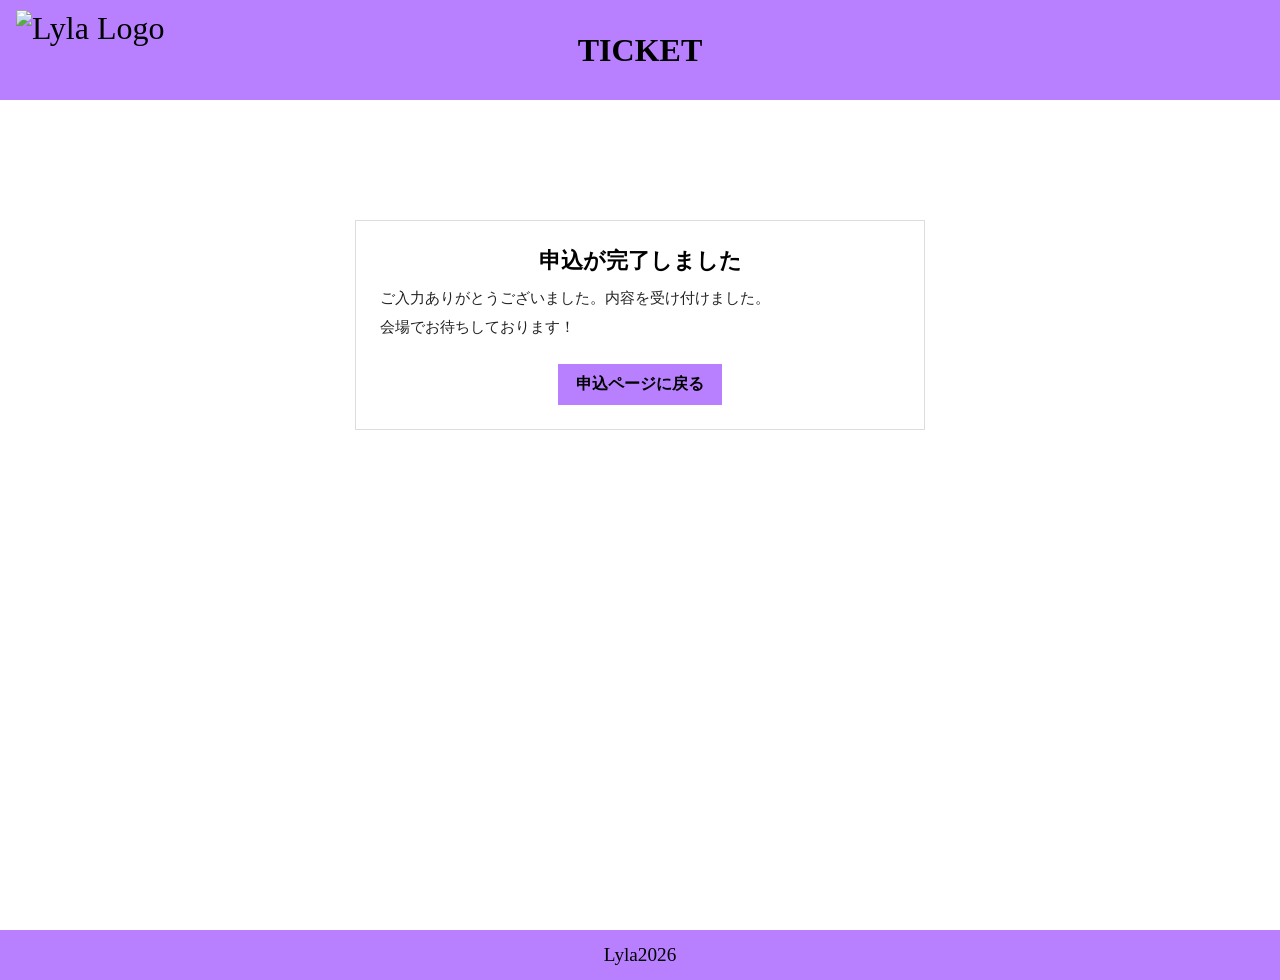
==== thanks.html @ c9b6a2af "Add files via upload" ====
<!DOCTYPE html>
<html lang="ja">
<head>
  <meta charset="utf-8">
  <title>申込完了 | Lyla2026春イベ</title>
  <link rel="stylesheet" href="style.css">
</head>
<body class="thanks-page">
  <header>
    <img src="images/LylaLogo.png" alt="Lyla Logo" class="header-logo">
    <h1>TICKET</h1>
  </header>

  <main>
    <section class="thanks-wrap">
      <h2 class="thanks-title">申込が完了しました</h2>
      <p class="thanks-text">ご入力ありがとうございました。内容を受け付けました。</p>
      <p class="thanks-text">会場でお待ちしております！</p>
      <a class="thanks-button" href="index.html">申込ページに戻る</a>
    </section>
  </main>

  <footer>
    <p>Lyla2026</p>
  </footer>
</body>
</html>
---- style.css ----
/* TI CKETタイトル用 */
.ticket-title {
	font-size: 3rem;
	font-weight: bold;
	text-align: center;
	margin: 48px 0 24px 0;
	letter-spacing: 0.2em;
	color: #222;
}
.divider-text {
    margin: 24px 32px;
    text-align: center;
}
.divider-text p {
    margin: 8px 0;
    font-size: 1rem;
	color: #B880FF;
}
main section p {
	margin-left: 32px;
	margin-right: 32px;
	font-size: 0.85rem;
	white-space: pre-line;
	text-align: left; 
}
/* パート目次用の灰色長方形 */
.section-title {
	background: #ccc;
	color: #222;
	padding: 8px 12px;
	font-size: 1rem;
	font-weight: bold;
	border-radius: 0;
	margin: 32px 32px 16px 32px;
}
body {
	margin: 0;
	padding: 0;
	padding-top: 80px;
}
header {
	position: fixed;
	top: 0;
	left: 0;
	width: 100%;
	height: 100px;
	background: #B880FF;
	color: #000;
	display: flex;
	align-items: center;
	justify-content: center;
}

/* ヘッダーロゴ用 */
.header-logo {
	position: absolute;
	left: 16px;
	top: 50%;
	transform: translateY(-50%);
	height: 80px;
	width: auto;
	font-size: 2rem;
	z-index: 1000;
}

footer {
	height: 50px;
	background: #B880FF;
	color: #000;
	display: flex;
	align-items: center;
	justify-content: center;
	font-size: 1.2rem;
}

.entry-form {
  margin: 24px 32px 40px;
  max-width: 300px;
}

.entry-form label,
.entry-form fieldset,
.entry-form button {
  display: block;
  width: 100%;
  margin-bottom: 12px;
}

.entry-form input[type="text"] {
  margin-top: 4px;
  padding: 8px 10px;   /* 10x12 → 8x10 */
  font-size: 0.9rem;
}

.entry-form fieldset {
  padding: 8px;
}

.entry-form fieldset label {
  display: block;
  width: 100%;
  margin: 8px 0;
}

.entry-form button {
  padding: 9px 10px;   /* 12px → 小さめ */
  font-size: 0.9rem;
}

.thanks-wrap {
  margin: 140px auto 40px;
  width: calc(100% - 64px);
  max-width: 520px;
  background: #fff;
  border: 1px solid #ddd;
  padding: 24px;
  text-align: center;
}

.thanks-title {
  margin: 0 0 12px;
  font-size: 1.4rem;
}

.thanks-text {
  margin: 8px 0;
  font-size: 0.95rem;
  color: #222;
}

.thanks-button {
  display: inline-block;
  margin-top: 18px;
  padding: 10px 18px;
  background: #B880FF;
  color: #000;
  text-decoration: none;
  font-weight: bold;
}

.thanks-page {
	min-height: 100vh;
	display: flex;
	flex-direction: column;
}

.thanks-page main {
	flex: 1;
}
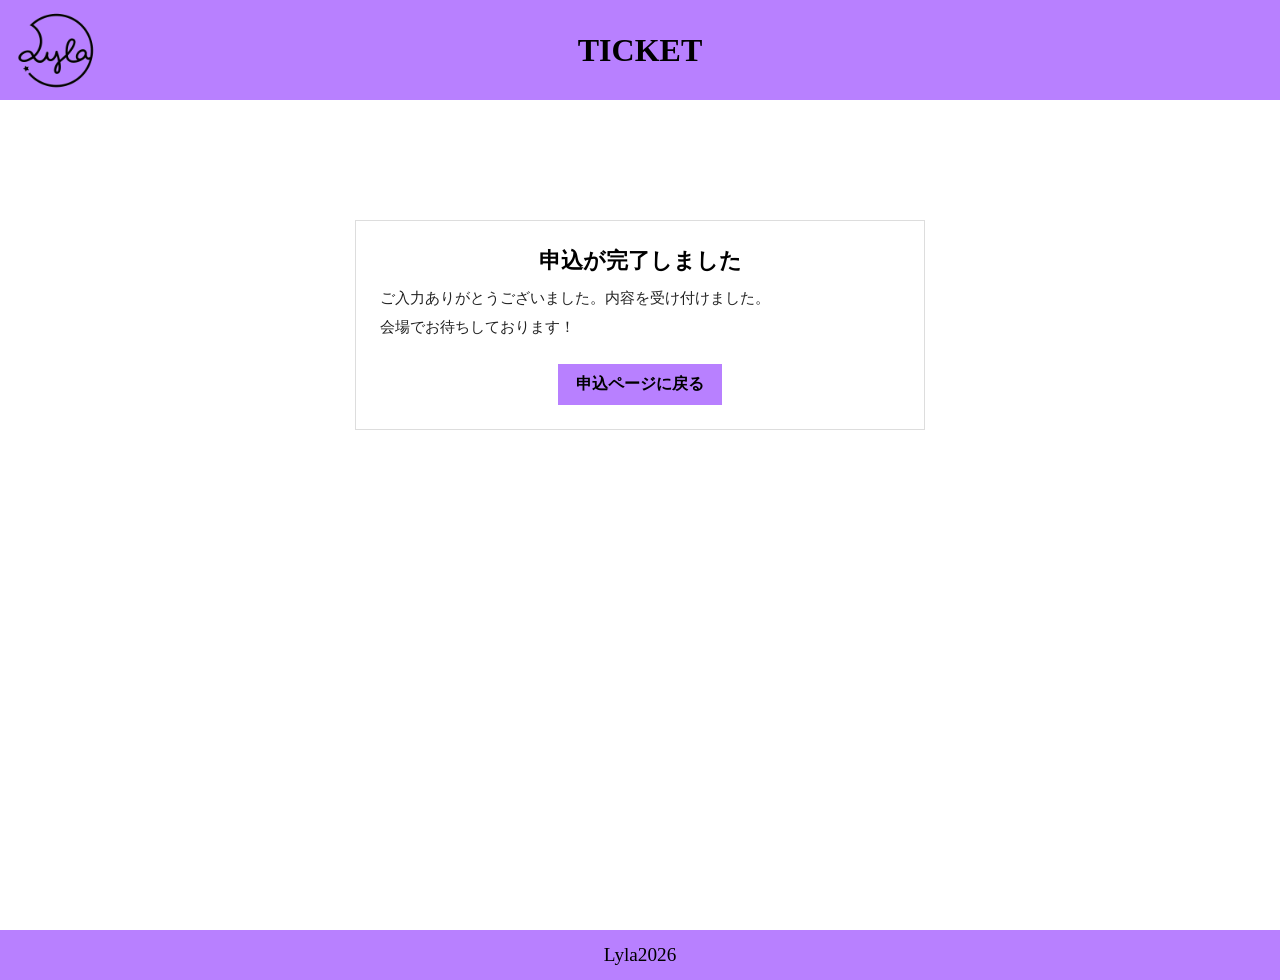
==== commit eb6e68c2: "Add files via upload" ====
--- a/thanks.html
+++ b/thanks.html
@@ -3,6 +3,7 @@
 <html lang="ja">
 <head>
   <meta charset="utf-8">
+  <meta name="viewport" content="width=device-width, initial-scale=1">
   <title>申込完了 | Lyla2026春イベ</title>
   <link rel="stylesheet" href="style.css">
 </head>
--- a/style.css
+++ b/style.css
@@ -74,8 +74,9 @@
 }
 
 .entry-form {
-  margin: 24px 32px 40px;
-  max-width: 300px;
+	margin: 24px 32px 40px;
+	width: calc(100% - 64px);
+	max-width: 420px;
 }
 
 .entry-form label,
@@ -89,7 +90,11 @@
 .entry-form input[type="text"] {
   margin-top: 4px;
   padding: 8px 10px;   /* 10x12 → 8x10 */
-  font-size: 0.9rem;
+	font-size: 16px;
+	width: 100%;
+	box-sizing: border-box;
+	background-color: #eee;
+	border: 1px solid #bbb;
 }
 
 .entry-form fieldset {
@@ -104,7 +109,40 @@
 
 .entry-form button {
   padding: 9px 10px;   /* 12px → 小さめ */
-  font-size: 0.9rem;
+	font-size: 16px;
+}
+
+@media (max-width: 600px) {
+	body {
+		font-family: "Hiragino Kaku Gothic ProN", "Yu Gothic", "Yu Gothic UI", "Meiryo", sans-serif;
+	}
+
+	body,
+	input,
+	button,
+	select,
+	textarea,
+	fieldset,
+	legend {
+		font-family: inherit;
+	}
+
+	.entry-form,
+	.divider-text,
+	.section-title,
+	main section p {
+		margin-left: 16px;
+		margin-right: 16px;
+	}
+
+	.section-title {
+		margin-top: 24px;
+	}
+
+	.entry-form {
+		width: calc(100% - 32px);
+		max-width: none;
+	}
 }
 
 .thanks-wrap {
